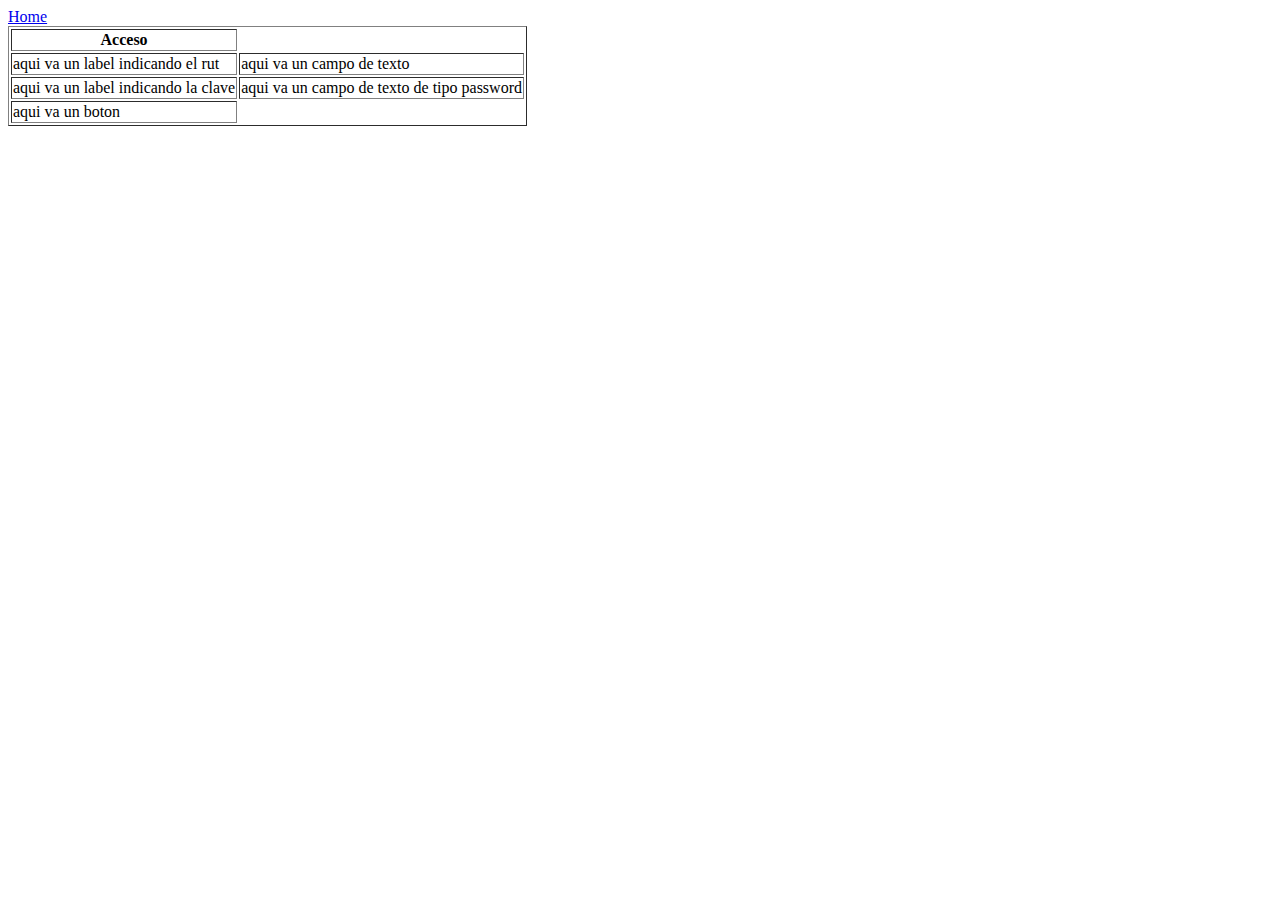
==== formularios/formularios.html @ 97db5e6e "replace values class 2" ====
<!DOCTYPE html>
<html lang="en">
<head>
    <meta charset="UTF-8">
    <meta http-equiv="X-UA-Compatible" content="IE=edge">
    <meta name="viewport" content="width=device-width, initial-scale=1.0">
    <title>Document</title>
</head>
<body>
      <!--Necesito redirigir a index.html-->
      <a href="../index.html">Home</a>

     <table border="1">
        <tr>
            <th>Acceso</th>
        </tr>
        <tr>
            <td>aqui va un label indicando el rut</td>
            <td>aqui va un campo de texto </td>
        </tr>
        <tr>
            <td>aqui va un label indicando la clave</td>
            <td>aqui va un campo de texto de tipo password</td>
        </tr>
        <tr>
            <td>
                aqui va un boton
            </td>
        </tr>

     </table>



</body>
</html>
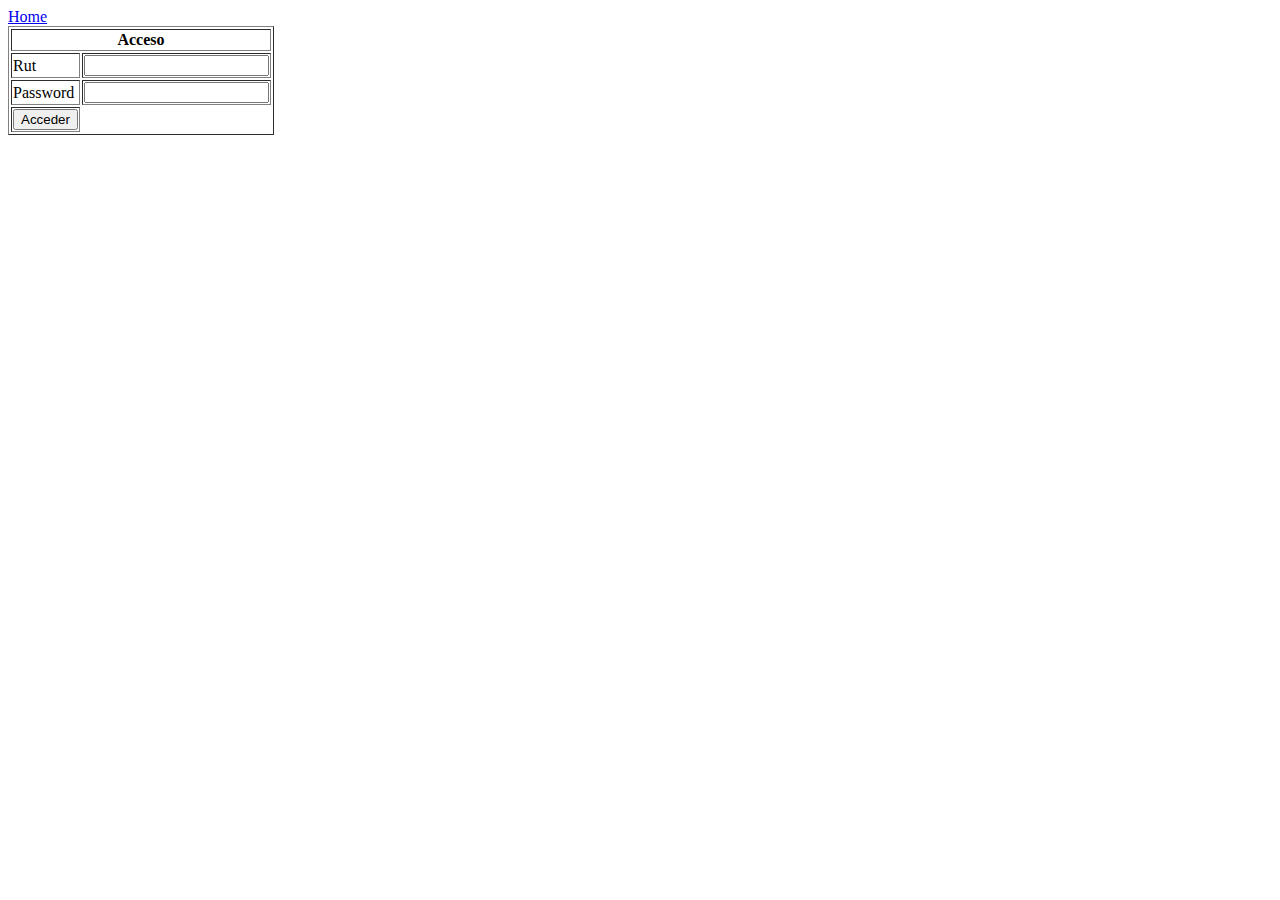
==== commit 4fbbf824: "clase 3" ====
--- a/formularios/formularios.html
+++ b/formularios/formularios.html
@@ -9,27 +9,29 @@
 <body>
       <!--Necesito redirigir a index.html-->
       <a href="../index.html">Home</a>
-
-     <table border="1">
+    
+      <form action="ruta">
+    
+        <table border="1">
         <tr>
-            <th>Acceso</th>
+            <th colspan="2">Acceso</th>
         </tr>
         <tr>
-            <td>aqui va un label indicando el rut</td>
-            <td>aqui va un campo de texto </td>
+            <td> <label> Rut </label> </td>
+            <td><input type="text"  name="rut" </td>
         </tr>
         <tr>
-            <td>aqui va un label indicando la clave</td>
-            <td>aqui va un campo de texto de tipo password</td>
+            <td> <label> Password </label></td>
+            <td> <input type="password" </td>
         </tr>
         <tr>
             <td>
-                aqui va un boton
+                <button> Acceder</button>
             </td>
         </tr>
-
+    
      </table>
-
+    </form>
 
 
 </body>
